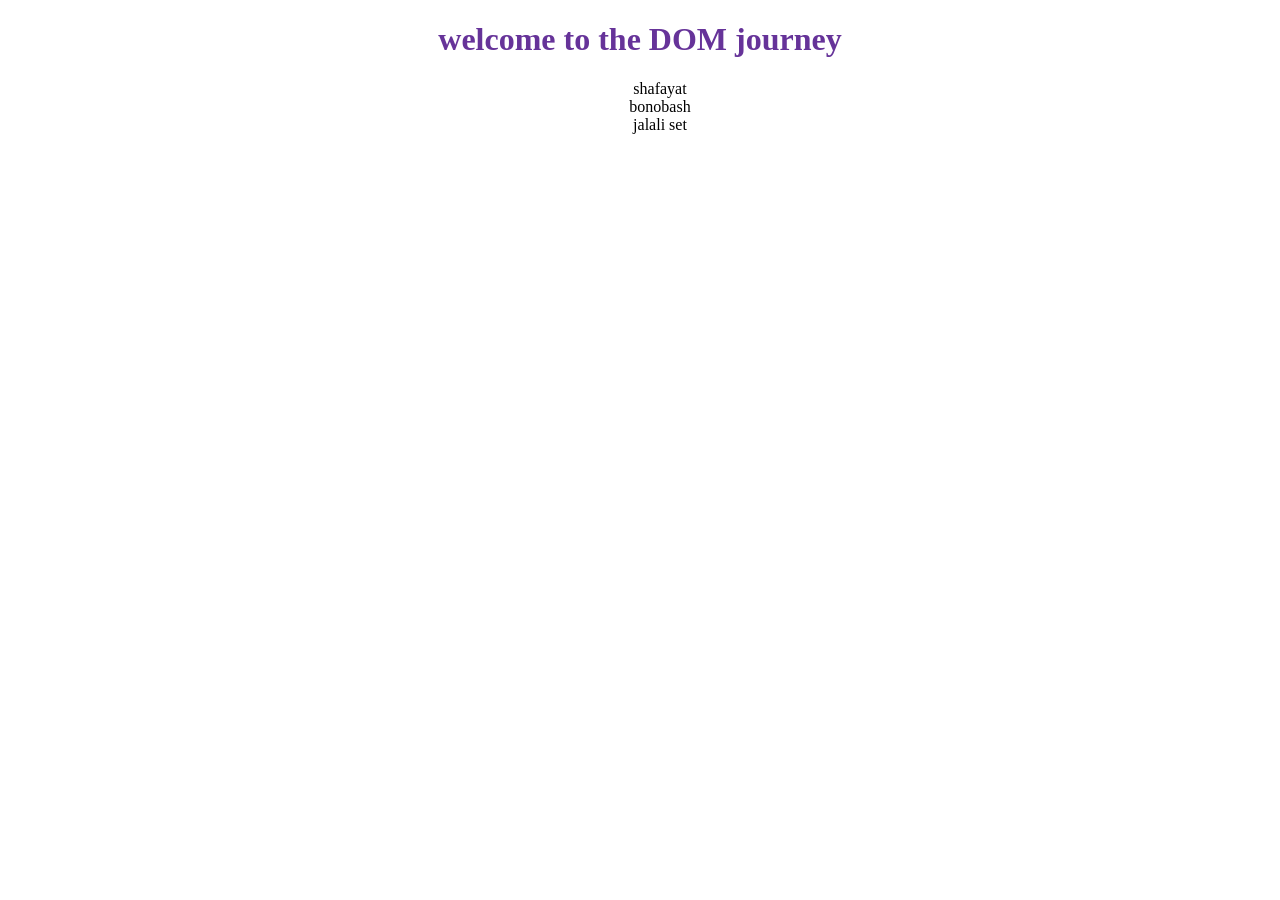
==== Js_JM/module24/index.html @ 7ebe5117 "m24  vedio 1 is done" ====
<!doctype html>
<html lang="en">
  <head>
    <meta charset="UTF-8" />
    <meta name="viewport" content="width=device-width, initial-scale=1.0" />
    <title>Tour of the DOM</title>
    <link rel="stylesheet" href="style.css" />
  </head>
  <body>
    <main>
      <h1>welcome to the DOM journey</h1>
      <ul>
        <li>shafayat</li>
        <li>bonobash</li>
        <li>jalali set</li>
      </ul>
    </main>

    <!-- script -->
    <script>
      console.log("hello im inside of html");
      console.log(document.head);
      console.log(document.body);
      
    </script>
    <script src="main.js"></script>
  </body>
</html>
---- Js_JM/module24/style.css ----
h1{
    color: rebeccapurple;
    text-align: center;
}
ul{
    text-align: center;
    list-style: none;
}
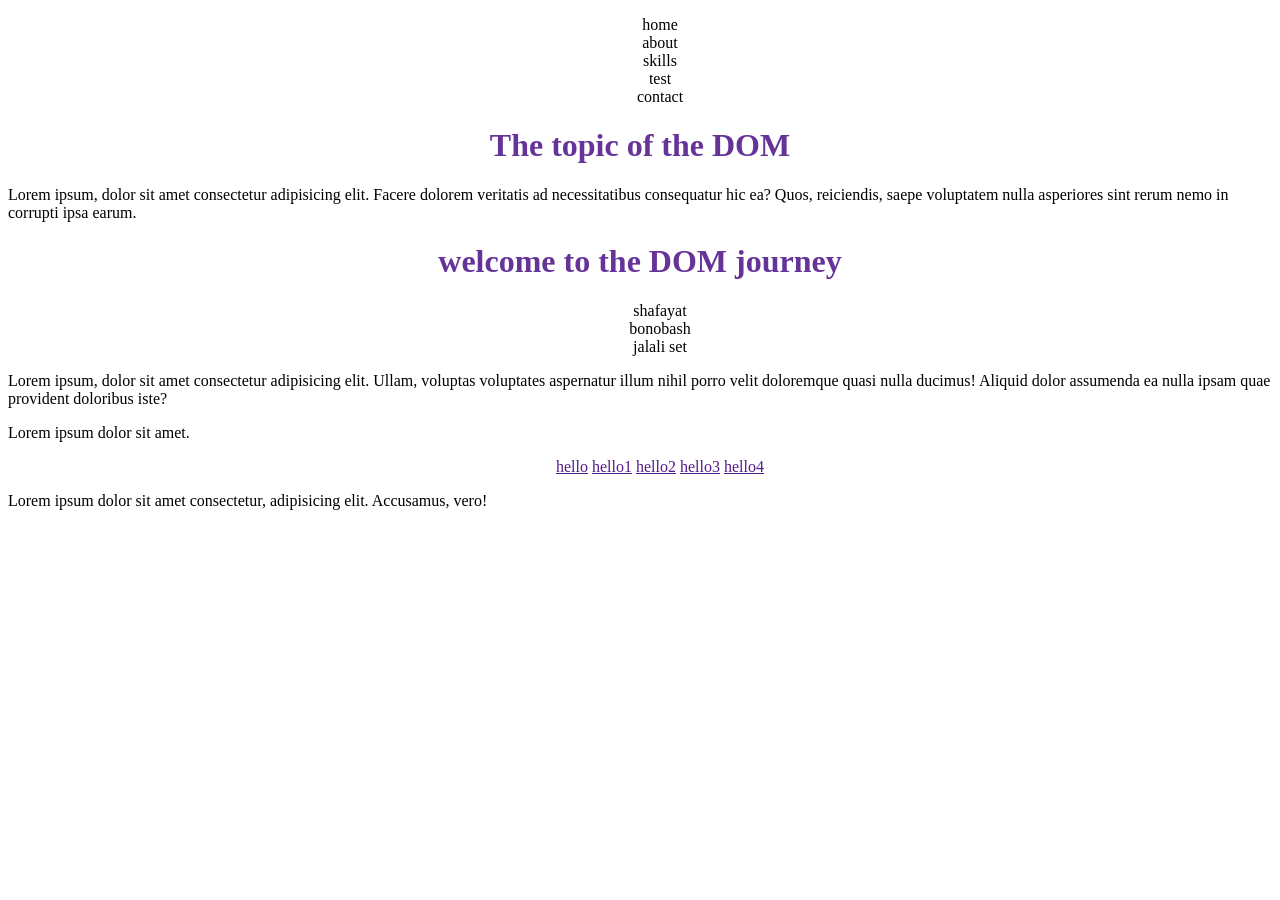
==== commit a63a627b: "m24  vedio 2 is done" ====
--- a/Js_JM/module24/index.html
+++ b/Js_JM/module24/index.html
@@ -7,6 +7,23 @@
     <link rel="stylesheet" href="style.css" />
   </head>
   <body>
+    <header>
+      <nav>
+        <ul>
+          <li>home</li>
+          <li>about</li>
+          <li>skills</li>
+          <li>test</li>
+          <li>contact</li>
+        </ul>
+      </nav>
+      <h1>The topic of the DOM</h1>
+      <p>
+        Lorem ipsum, dolor sit amet consectetur adipisicing elit. Facere dolorem
+        veritatis ad necessitatibus consequatur hic ea? Quos, reiciendis, saepe
+        voluptatem nulla asperiores sint rerum nemo in corrupti ipsa earum.
+      </p>
+    </header>
     <main>
       <h1>welcome to the DOM journey</h1>
       <ul>
@@ -14,15 +31,29 @@
         <li>bonobash</li>
         <li>jalali set</li>
       </ul>
+      <p>
+        Lorem ipsum, dolor sit amet consectetur adipisicing elit. Ullam,
+        voluptas voluptates aspernatur illum nihil porro velit doloremque quasi
+        nulla ducimus! Aliquid dolor assumenda ea nulla ipsam quae provident
+        doloribus iste?
+      </p>
+      <p>Lorem ipsum dolor sit amet.</p>
+      <ul>
+        <li>
+          <a href="">hello</a>
+          <a href="">hello1</a>
+          <a href="">hello2</a>
+          <a href="">hello3</a>
+          <a href="">hello4</a>
+        </li>
+      </ul>
+      <p>
+        Lorem ipsum dolor sit amet consectetur, adipisicing elit. Accusamus,
+        vero!
+      </p>
     </main>
 
     <!-- script -->
-    <script>
-      console.log("hello im inside of html");
-      console.log(document.head);
-      console.log(document.body);
-      
-    </script>
     <script src="main.js"></script>
   </body>
 </html>
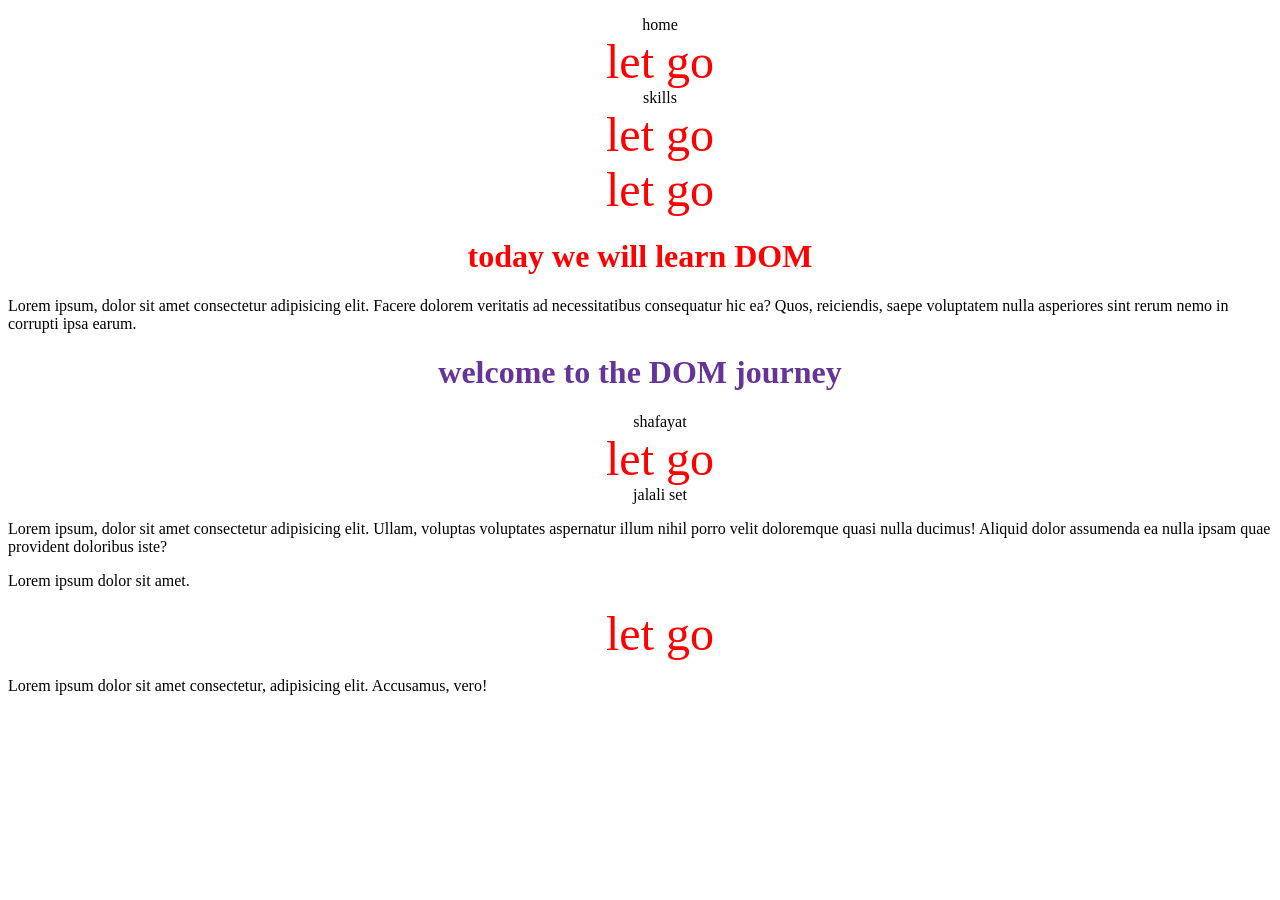
==== commit c8a7b376: "m24  vedio 3 is done" ====
--- a/Js_JM/module24/index.html
+++ b/Js_JM/module24/index.html
@@ -11,13 +11,13 @@
       <nav>
         <ul>
           <li>home</li>
-          <li>about</li>
+          <li class="listTitle">about</li>
           <li>skills</li>
-          <li>test</li>
-          <li>contact</li>
+          <li class="listTitle">test</li>
+          <li class="listTitle">contact</li>
         </ul>
       </nav>
-      <h1>The topic of the DOM</h1>
+      <h1 id="domTitle">The topic of the DOM</h1>
       <p>
         Lorem ipsum, dolor sit amet consectetur adipisicing elit. Facere dolorem
         veritatis ad necessitatibus consequatur hic ea? Quos, reiciendis, saepe
@@ -28,7 +28,7 @@
       <h1>welcome to the DOM journey</h1>
       <ul>
         <li>shafayat</li>
-        <li>bonobash</li>
+        <li class="listTitle">bonobash</li>
         <li>jalali set</li>
       </ul>
       <p>
@@ -39,7 +39,7 @@
       </p>
       <p>Lorem ipsum dolor sit amet.</p>
       <ul>
-        <li>
+        <li class="listTitle">
           <a href="">hello</a>
           <a href="">hello1</a>
           <a href="">hello2</a>
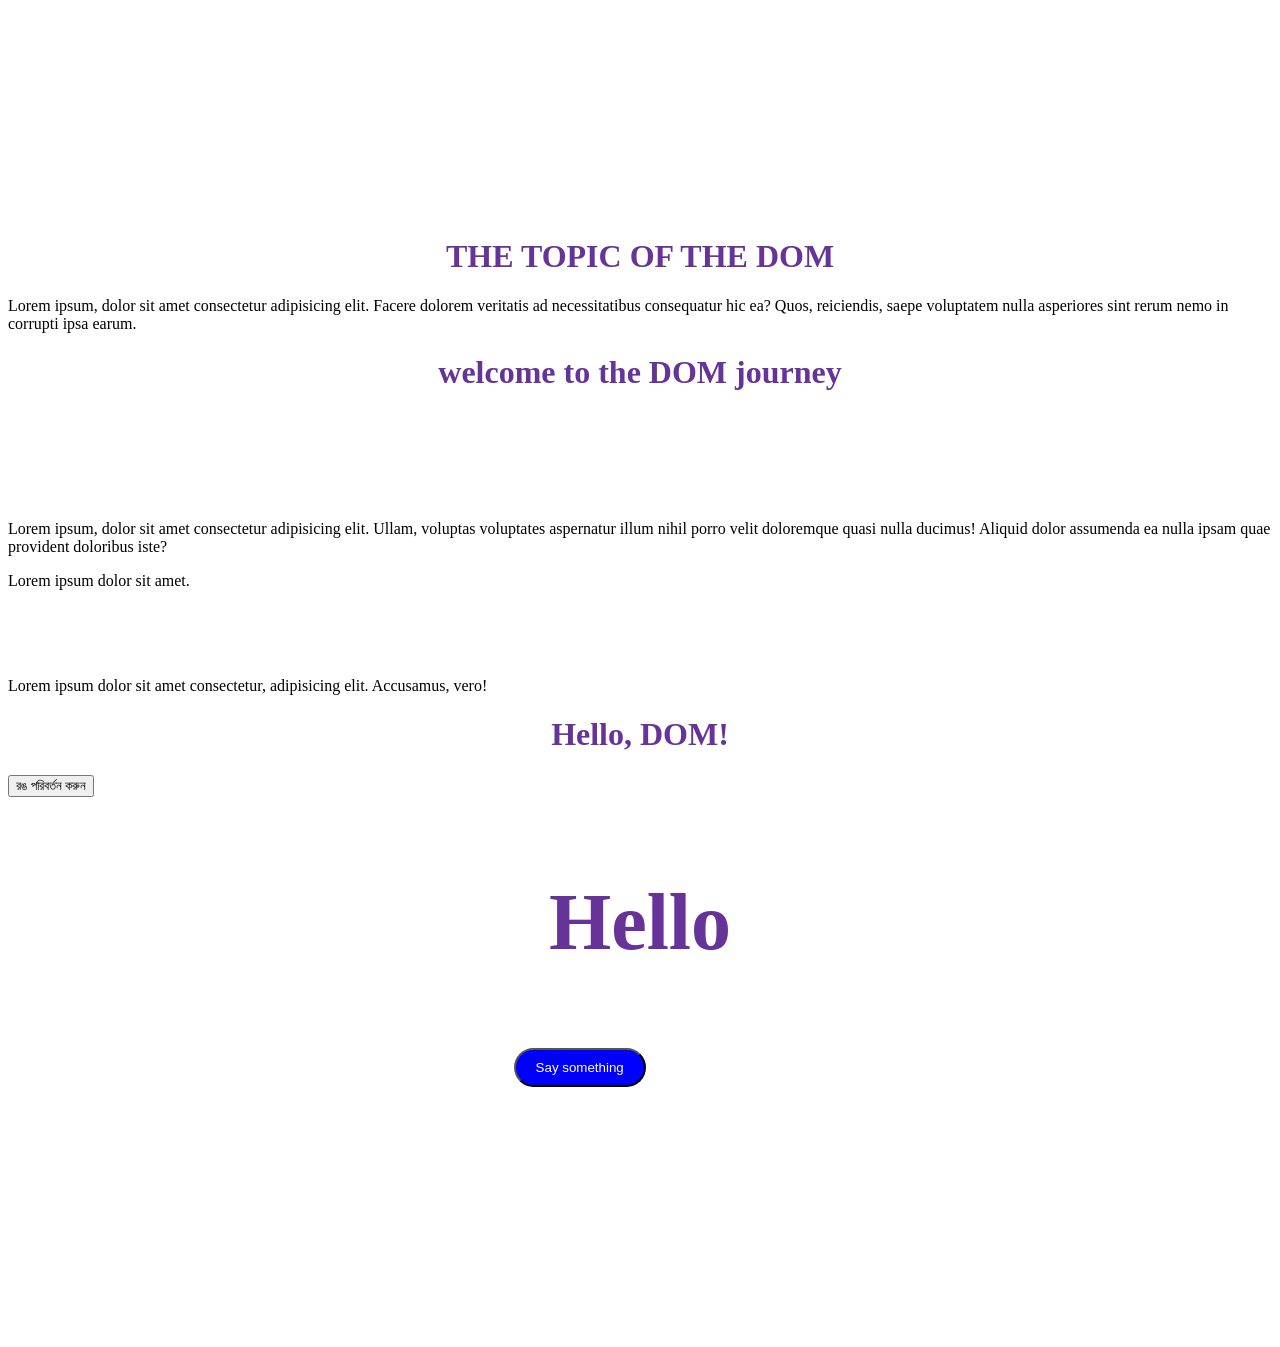
==== commit f1499e67: "m24  vedio 5 is done" ====
--- a/Js_JM/module24/index.html
+++ b/Js_JM/module24/index.html
@@ -53,6 +53,15 @@
       </p>
     </main>
 
+    <div class="">
+      <h1 id="domTitle">Hello, DOM!</h1>
+      <button id="colorBtn">রঙ পরিবর্তন করুন</button>
+    </div>
+
+    <!-- own practice -->
+    <h3 id="h3Id">Hello</h3>
+    <button id="btnId">Say something</button>
+
     <!-- script -->
     <script src="main.js"></script>
   </body>
--- a/Js_JM/module24/style.css
+++ b/Js_JM/module24/style.css
@@ -1,8 +1,30 @@
-h1{
-    color: rebeccapurple;
-    text-align: center;
+h1,h3 {
+  color: rebeccapurple;
+  text-align: center;
 }
-ul{
-    text-align: center;
-    list-style: none;
+ul {
+  text-align: center;
+  list-style: none;
+}
+/* এই ক্লাসটি যখন HTML-এ থাকবে, তখন টেক্সট লাল হবে */
+.red-text {
+  color: red;
+}
+
+/* own practice toggler */
+h3{
+    font-size: 5rem;
+}
+#btnId{
+    margin-left: 40%;
+    margin-bottom: 20%;
+    background: blue;
+    color: white;
+    padding: 10px 20px;
+    border-radius: 20px;
+    cursor: pointer;
+    &:hover{
+        background: transparent;
+        color: black;
+    }
 }
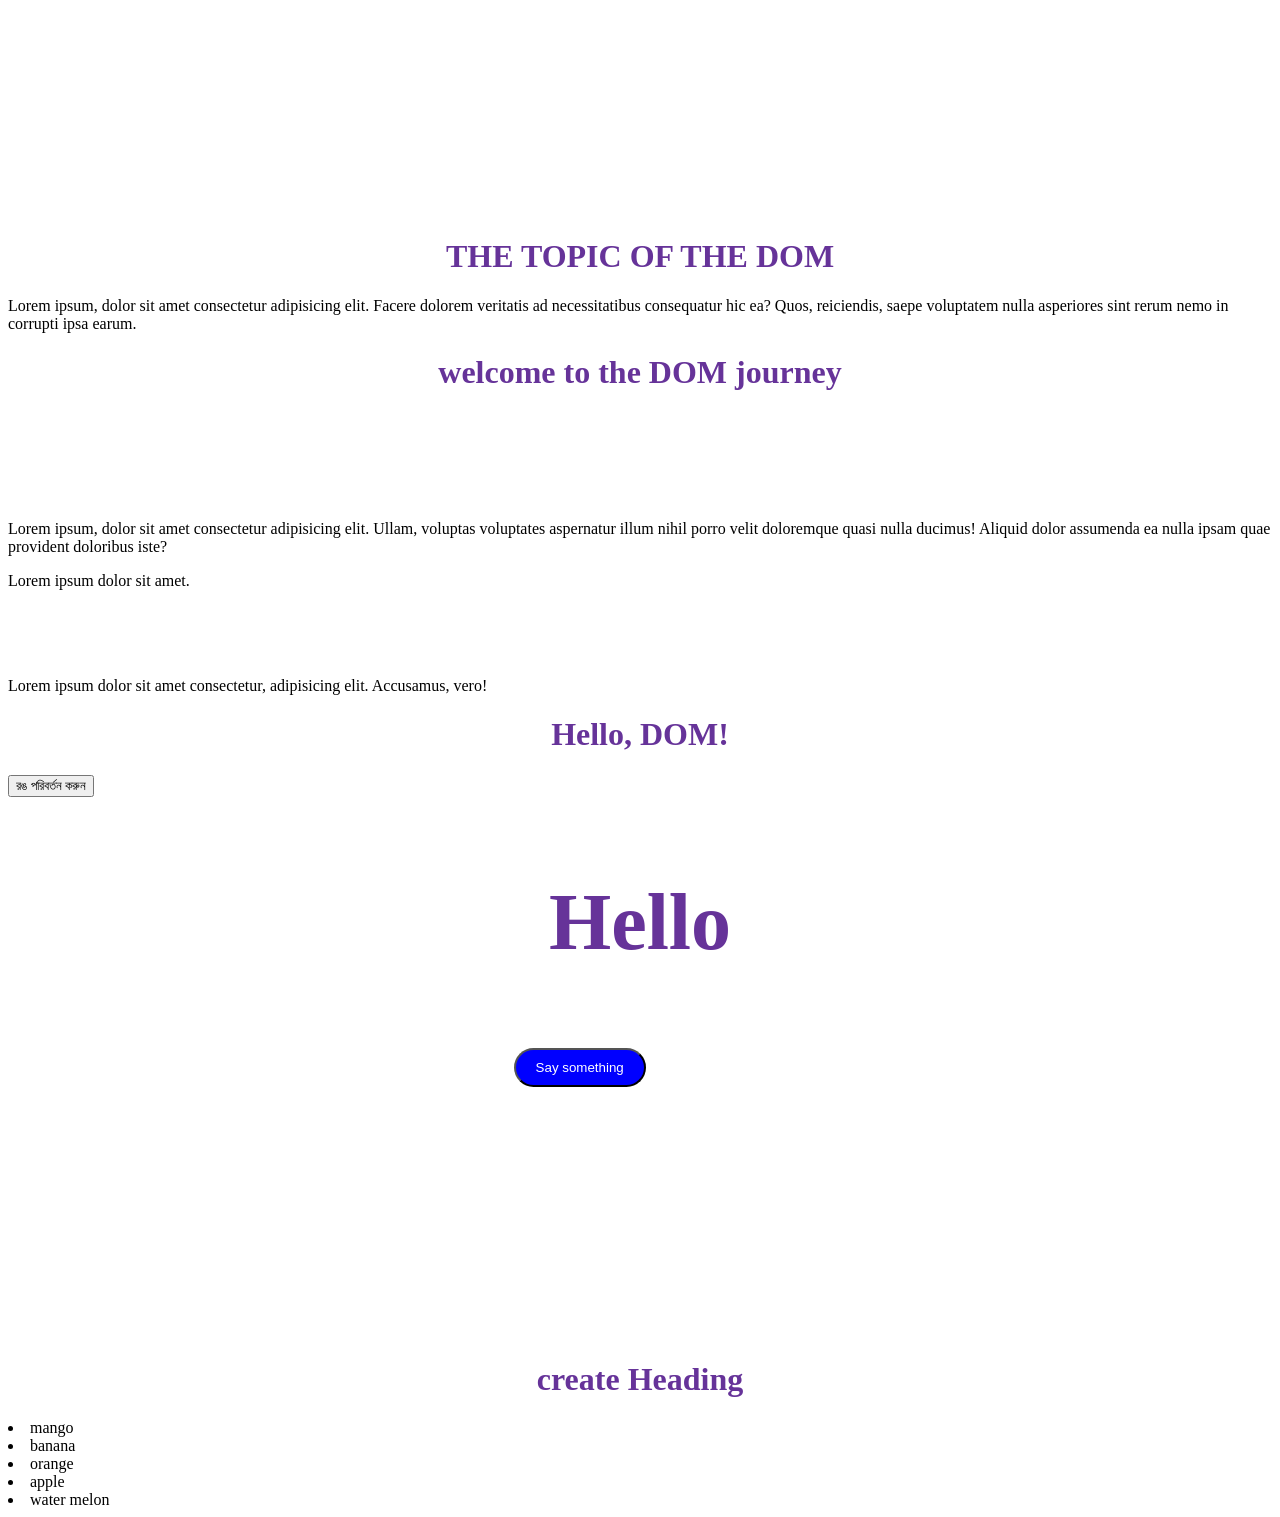
==== commit 03c2085d: "m24  vedio 6,7 is done" ====
--- a/Js_JM/module24/index.html
+++ b/Js_JM/module24/index.html
@@ -62,6 +62,8 @@
     <h3 id="h3Id">Hello</h3>
     <button id="btnId">Say something</button>
 
+    <div class="" id="parentDiv"></div>
+
     <!-- script -->
     <script src="main.js"></script>
   </body>
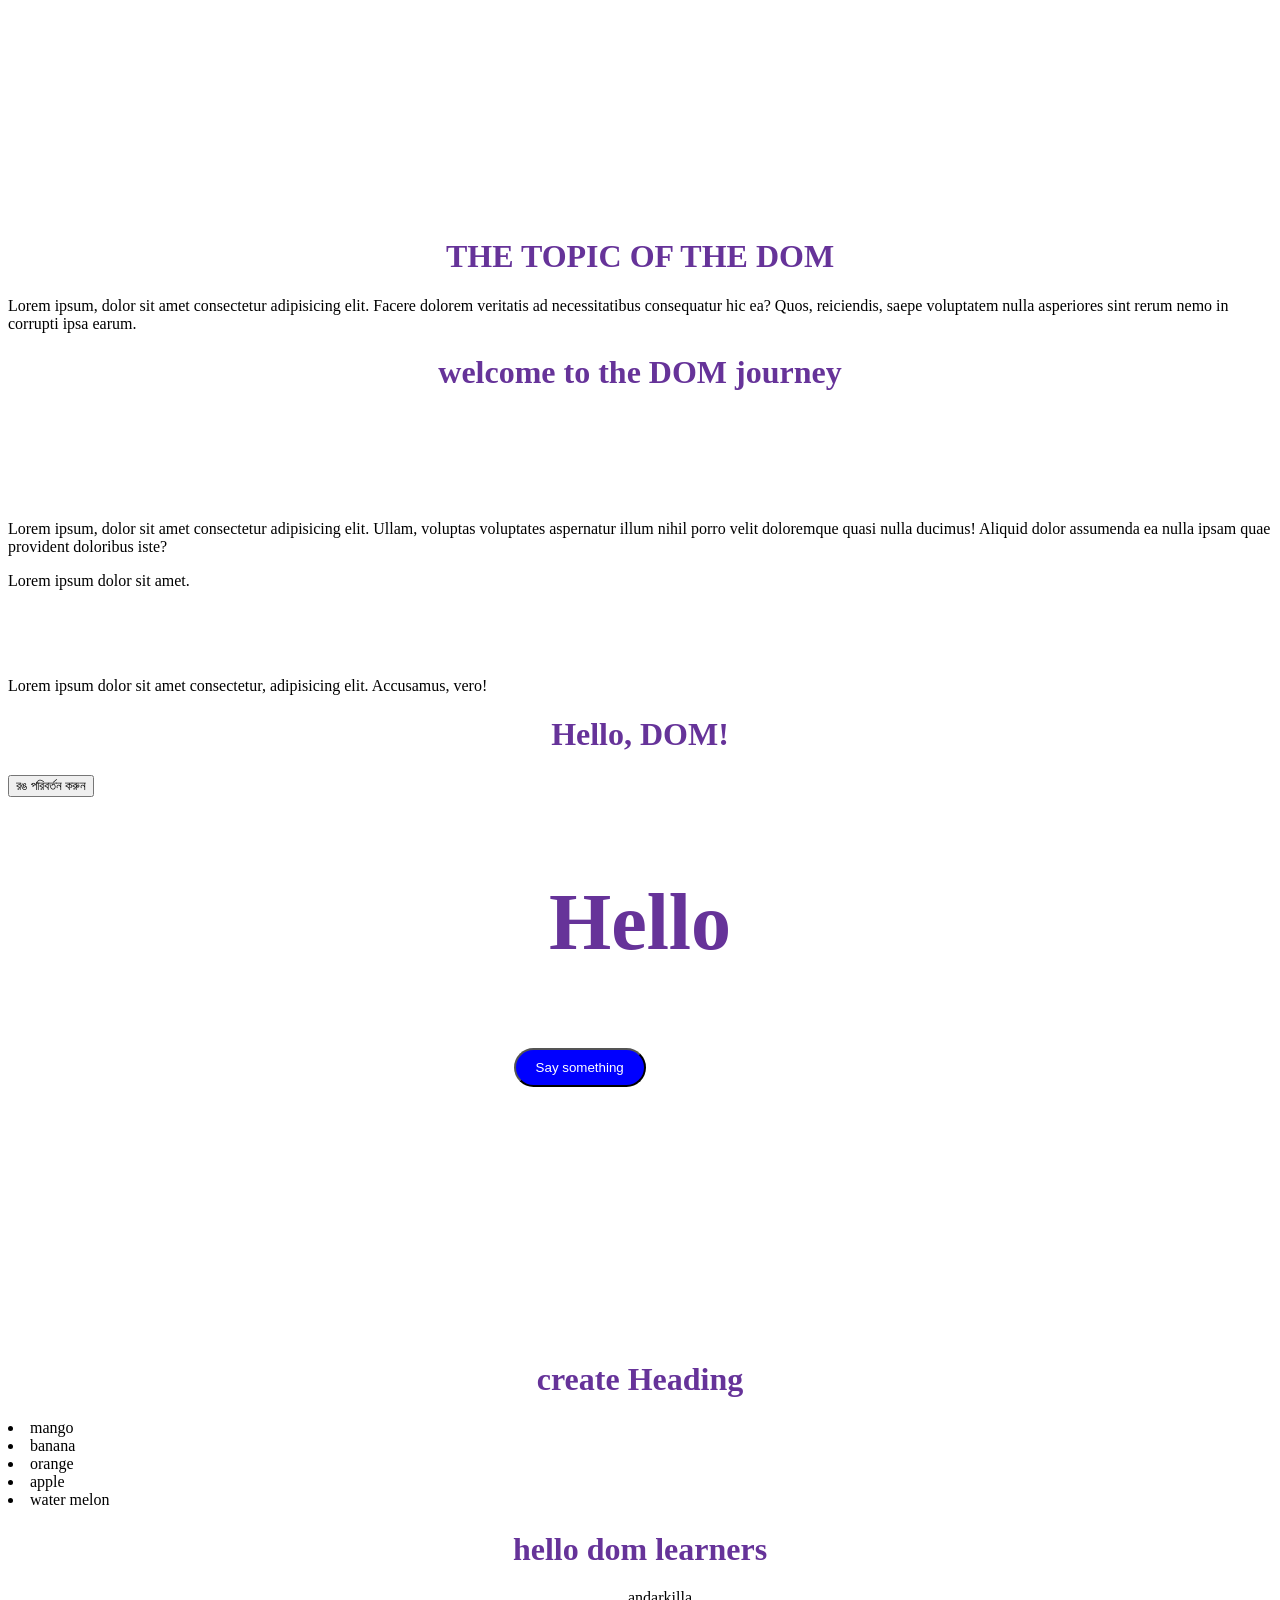
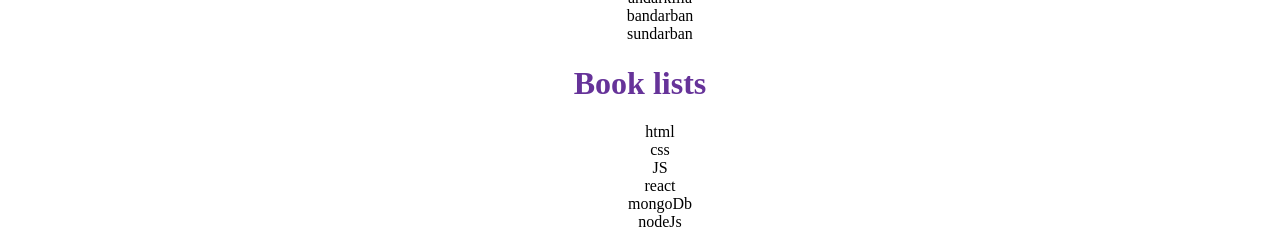
==== commit 57e6534e: "m24  video 8 is done" ====
--- a/Js_JM/module24/index.html
+++ b/Js_JM/module24/index.html
@@ -64,6 +64,9 @@
 
     <div class="" id="parentDiv"></div>
 
+    <!-- big practice for create element -->
+     <div class="" id="parent_container"></div>
+
     <!-- script -->
     <script src="main.js"></script>
   </body>
